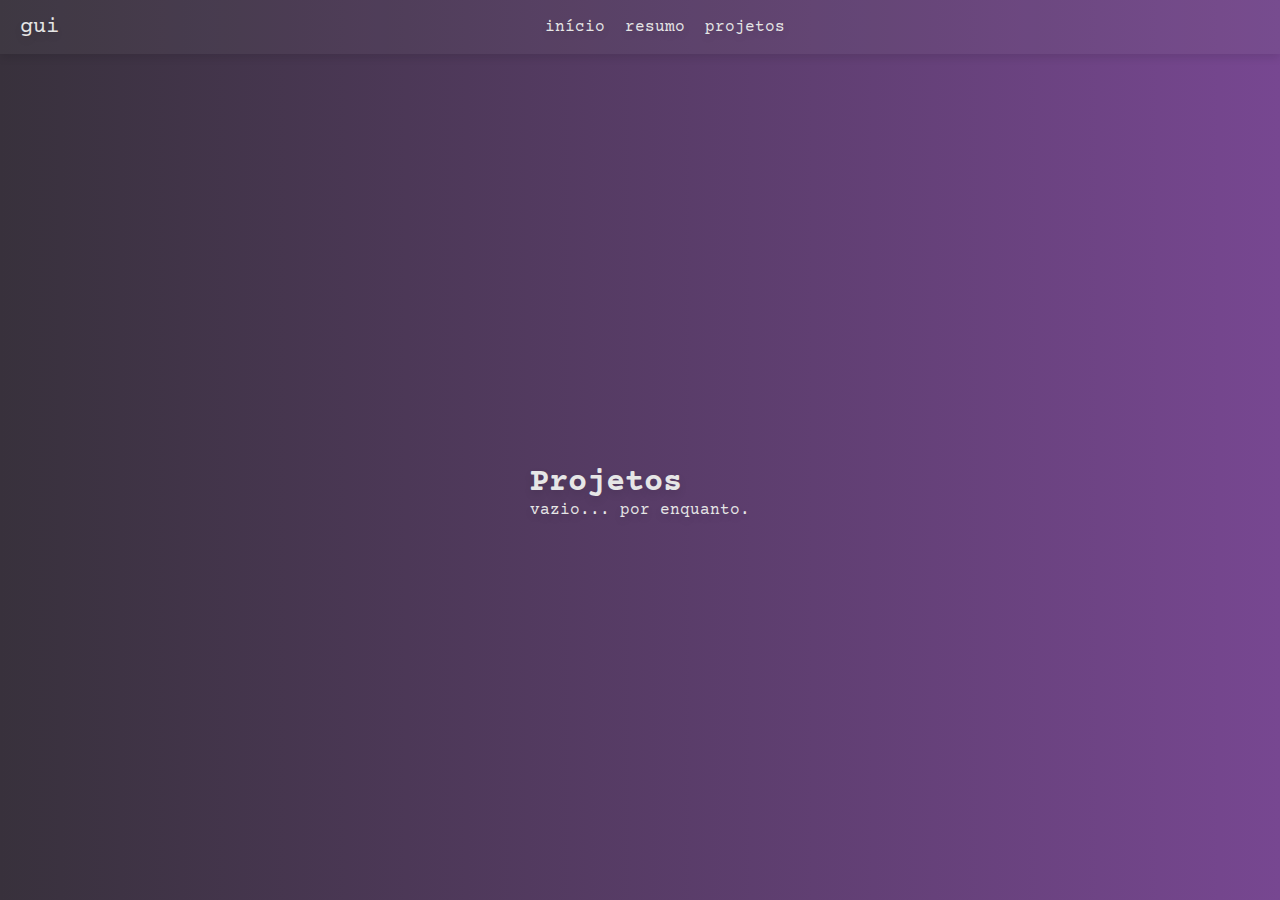
==== projetos.html @ 57363920 "mq resumo feito" ====
<!DOCTYPE html>
<html lang="pt-br">
<head>
    <meta charset="UTF-8">
    <meta name="viewport" content="width=device-width, initial-scale=1.0">
    <title>Projetos</title>
    <link rel="stylesheet" href="estilos/style.css">

    <link rel="shortcut icon" href="imagens/favicon.png" type="image/x-icon">
    <link rel="stylesheet" href="https://fonts.googleapis.com/icon?family=Material+Icons" rel="stylesheet" />

    <style>

        main {
            display: flex;
            flex-flow: column nowrap;
            align-items: center;
            justify-content: center;
        }

        main > section.main-projetos {
            padding-top: 30px;
        }

        @media screen and (min-width: 768px) {
            
            header > nav#itens {
                display: block;
                margin: auto;
            }

            header > i#menu{
                display: none;
            }
        }

    </style>
</head>
<body>
    <header>

        <div class="logo-menu"><a href="index.html">gui</a></div>

        <nav id="itens">
            <a href="index.html">início</a>
            <a href="resumo.html">resumo</a>
            <a href="projetos.html">projetos</a>
        </nav>

        <i class="material-icons" id="menu" onclick="clickMenu()">menu</i>

    </header>

    <main>

        <section class="main-projetos">

            <h1>Projetos</h1>

            <p>vazio... por enquanto.</p>

        </section>

    </main>

    <script>
        function clickMenu() {
            if (itens.style.display == 'block') {
                itens.style.display = 'none'
            } else {
                itens.style.display = 'block'
            }
        }
    </script>
</body>
</html>
---- estilos/style.css ----
@charset "UTF-8";

@import url('https://fonts.googleapis.com/css2?family=Cabin:ital,wght@0,400..700;1,400..700&family=Courier+Prime:ital,wght@0,400;0,700;1,400;1,700&display=swap');

:root {
    --cor1: #8F3DBB;
    --cor2: #774791;
    --cor3: #A125E5;
    --cor4: #5A4366;
    --cor5: #38313C;
    --cor6: #302933;

    --fonte-padrao: 'Courier Prime';
}

* {
    margin: 0px;
    padding: 0px;
    box-sizing: border-box;
    color: rgb(230, 230, 230);
    font-family: var(--fonte-padrao);
    text-shadow: 0 4px 8px rgba(0, 0, 0, 0.1);
}

body {
    background-image: linear-gradient(to right, var(--cor5), var(--cor2) );
}

header {
    display: flex;
    flex-flow: row nowrap;
    align-items: center;
    justify-content: space-between;

    height: 6vh;
    background-color: rgba(128, 128, 128, 0.096);
    box-shadow: 0 4px 8px rgba(0, 0, 0, 0.1);
}

header > div.logo-menu {
    margin-left: 20px;
    font-size: 1.4em;
}

header > div.logo-menu > a {
    text-decoration: none;
}

header > i {
    cursor: pointer;
    text-shadow: 0 4px 8px rgba(0, 0, 0, 0.1);
    margin-right: 20px;
}

header > nav {
    display: none;
}

header > nav > a {
    text-decoration: none;
    margin-right: 10px;
}

main {
    display: flex;
    flex-flow: column wrap;
    align-items: center;
    justify-content: space-evenly;
    height: 94vh;
}

main > section.main-title {
    width: 320px;
    height: 80px;
}

main > section.main-title > p {
    font-size: 24px;
}

main > section.main-title > h1 {
    font-size: 45px;
}

main > section.main-text > p {
    
}

main > section.main-image > div {
    width: 320px;
    height: 190px;
    background: url(../imagens/developer.jpg) center center;
    background-size: cover;
}
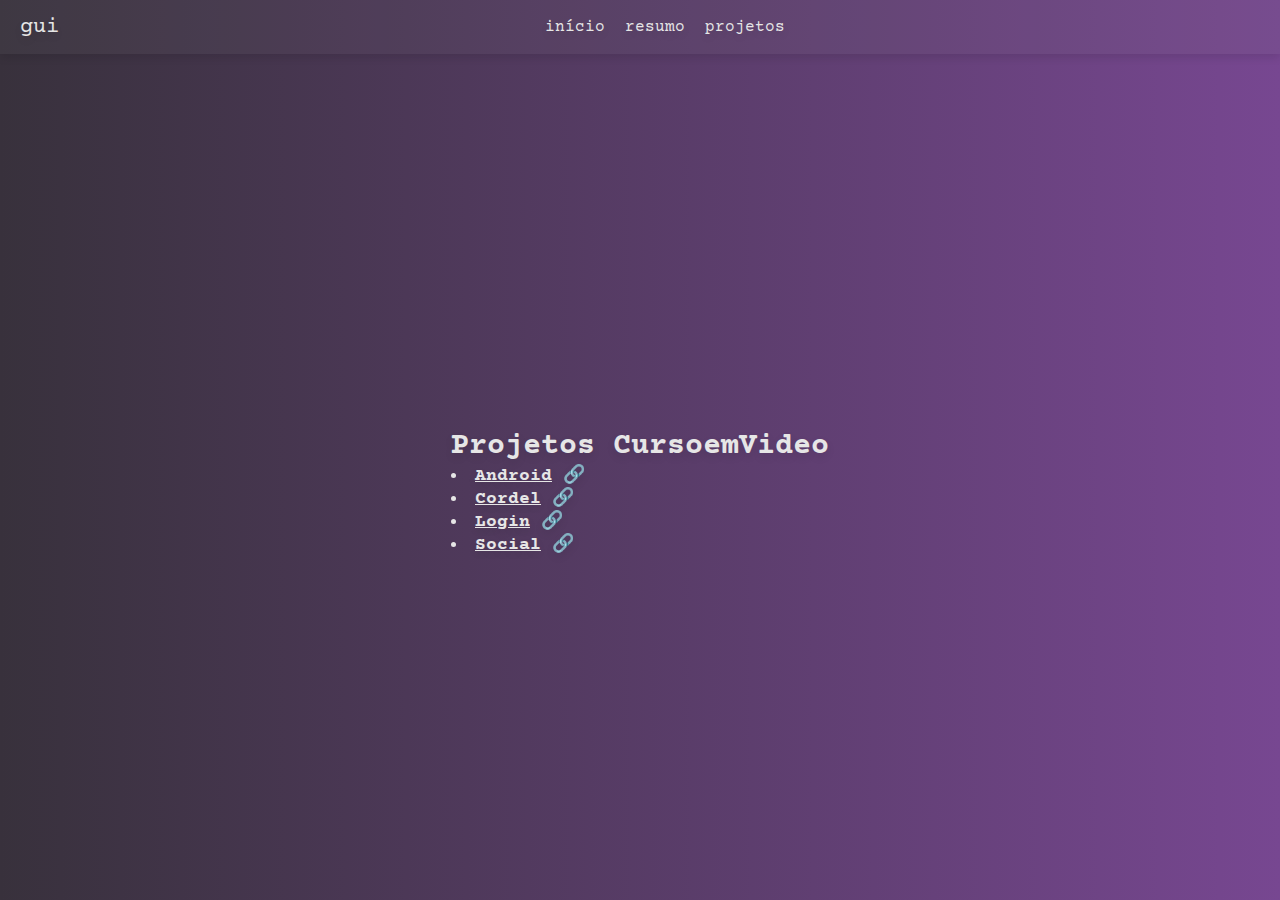
==== commit 7aeda095: "projetos atualizados" ====
--- a/projetos.html
+++ b/projetos.html
@@ -20,6 +20,20 @@
 
         main > section.main-projetos {
             padding-top: 30px;
+            font-weight: bold;
+        }
+
+        main > section.main-projetos > h1 {
+            font-size: 30px;
+        }
+
+        main > section.main-projetos > ul {
+            font-size: 18px;
+            list-style-position: inside;
+        } 
+
+        main > section.main-projetos > ul > li::after {
+            content: '\00A0\1F517';
         }
 
         @media screen and (min-width: 768px) {
@@ -55,9 +69,14 @@
 
         <section class="main-projetos">
 
-            <h1>Projetos</h1>
+            <h1>Projetos CursoemVideo</h1>
 
-            <p>vazio... por enquanto.</p>
+            <ul>
+                <li><a href="https://guifernands.github.io/projeto-android/" target="_blank">Android</a></li>
+                <li><a href="https://guifernands.github.io/projeto-cordel/" target="_blank">Cordel</a></li>
+                <li><a href="https://guifernands.github.io/projeto-login/" target="_blank">Login</a></li>
+                <li><a href="https://guifernands.github.io/projeto-social/" target="_blank">Social</a></li>
+            </ul>
 
         </section>
 
